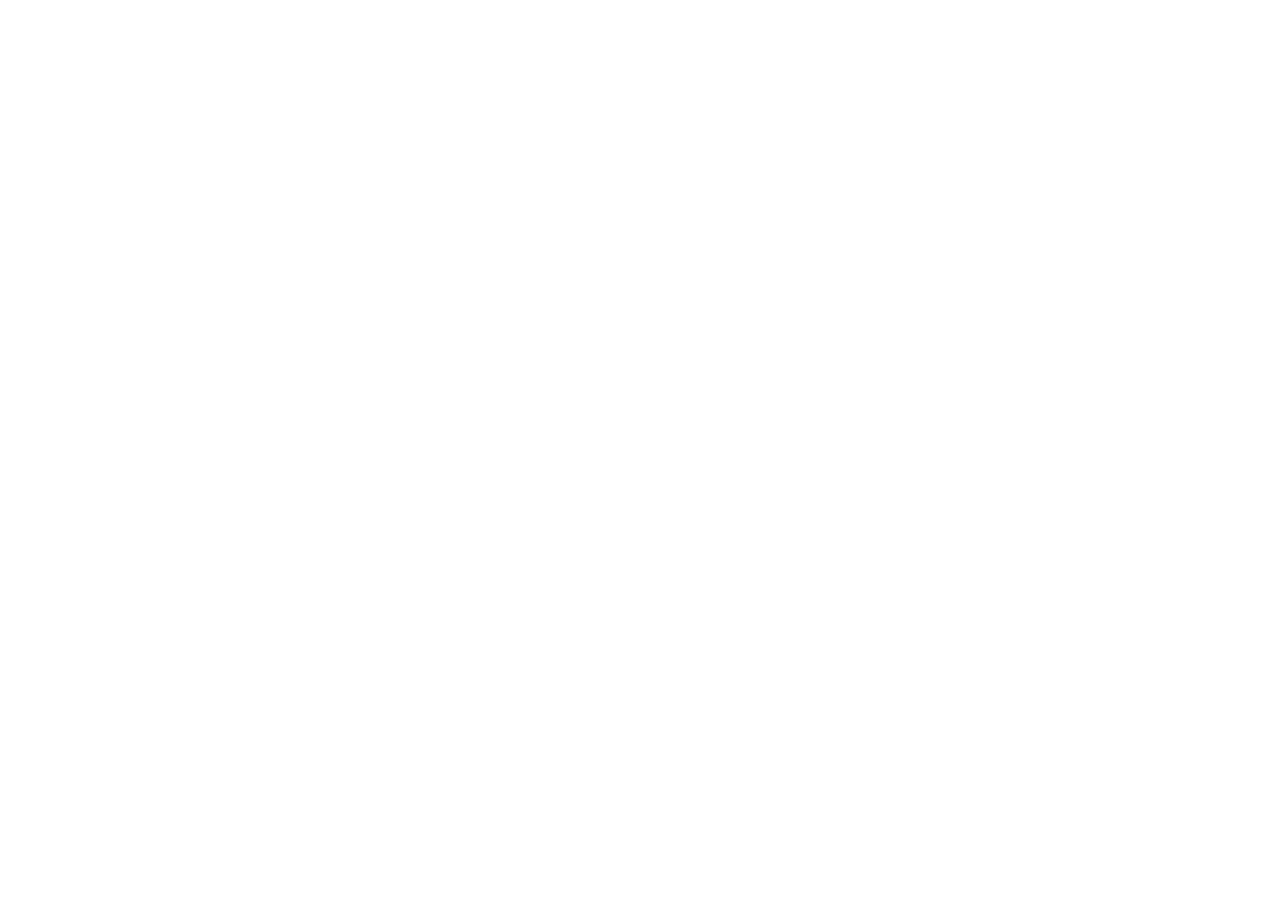
==== DOM/index.html @ a427dbbe "inicio DOM" ====
<!DOCTYPE html>
<html lang="en">
<head>
    <meta charset="UTF-8">
    <meta name="viewport" content="width=device-width, initial-scale=1.0">
    <link rel="stylesheet" href="style.css">
    <title>Document Object Movement</title>
</head>
<body>
    

    <script src="main.js"> </script>
</body>
</html>
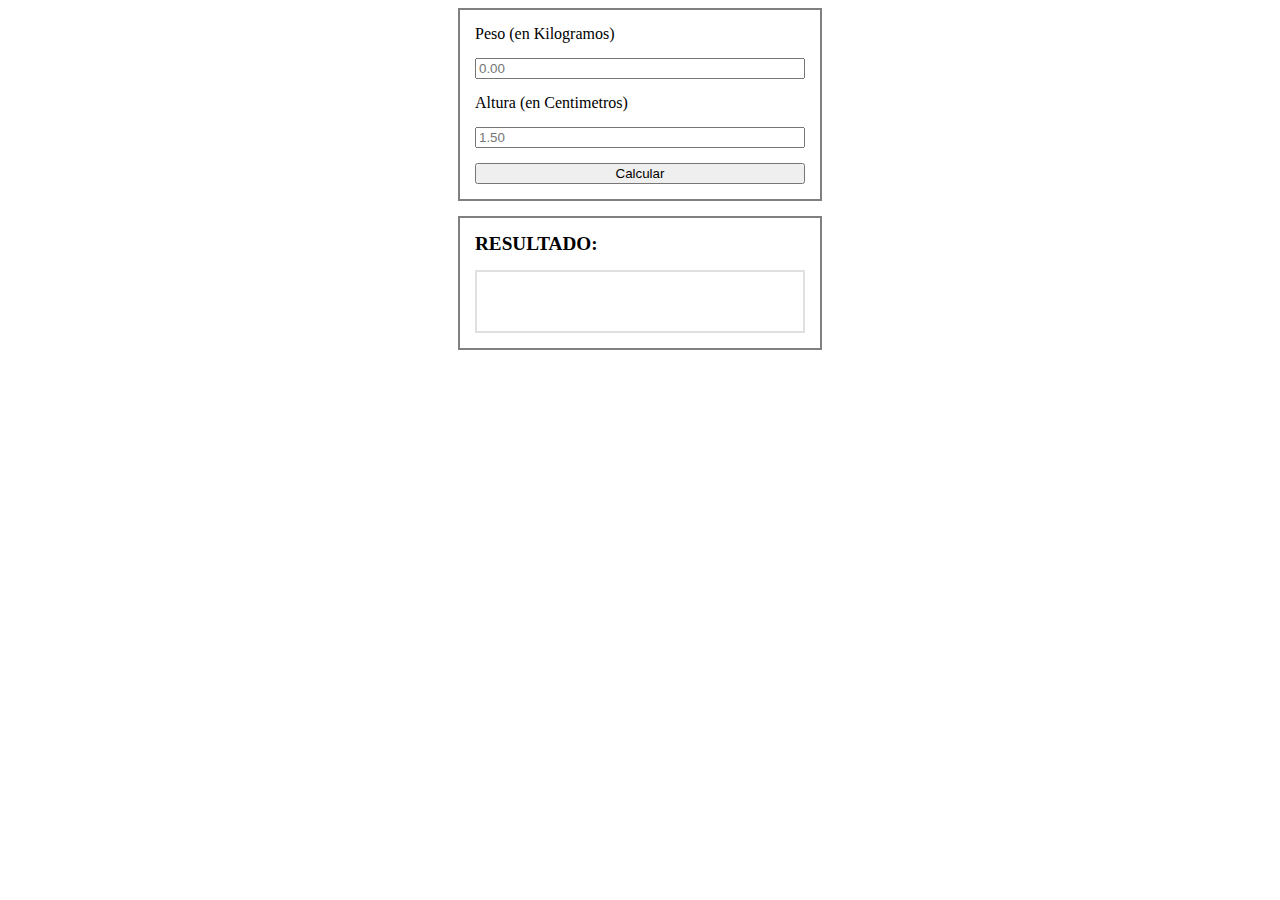
==== commit 90025cba: "Modificacion de Css" ====
--- a/DOM/index.html
+++ b/DOM/index.html
@@ -7,6 +7,27 @@
     <title>Document Object Movement</title>
 </head>
 <body>
+    <div class="container">
+        
+        <form>
+            <label for="weight" >Peso (en Kilogramos)</label>
+            <input type="number" name="weight" id="weight" placeholder="0.00">
+
+            <label for="height">Altura (en Centimetros)</label>
+            <input type="number" name="height" id="height"placeholder="1.50">
+
+            <input type="button" onclick="infoCaption()" value="Calcular">
+
+        </form>
+
+    
+
+    <div class="result">
+        <a class="resultTittle">RESULTADO: </a>
+        <div  id="resultado"></div>
+    </div>
+
+</div>
     
 
     <script src="main.js"> </script>
--- a/DOM/style.css
+++ b/DOM/style.css
@@ -0,0 +1,40 @@
+.container{
+    display: flex;
+    flex-wrap: wrap;
+    flex-direction: column;
+    align-items: center;
+    gap: 15px;
+
+}
+form{
+
+    width: 330px;
+    border: 2px solid gray;
+    display: flex;
+    flex-wrap: wrap;
+    flex-direction: column;
+    padding: 15px;
+    gap: 15px;
+}
+
+.result{
+    display: flex;
+    flex-direction: column;
+    width: 330px;
+    height: 100px;
+    border: 2px solid gray;
+    padding: 15px;
+    gap: 15px;
+    align-content: center;
+}
+.resultTittle{
+    font-size: larger;
+    font-weight: bolder;
+}
+#resultado{
+    border: 2px solid rgb(225, 224, 224);
+    height: 2em;
+    padding: 1em;
+    display: flex;
+    align-items: center;
+}